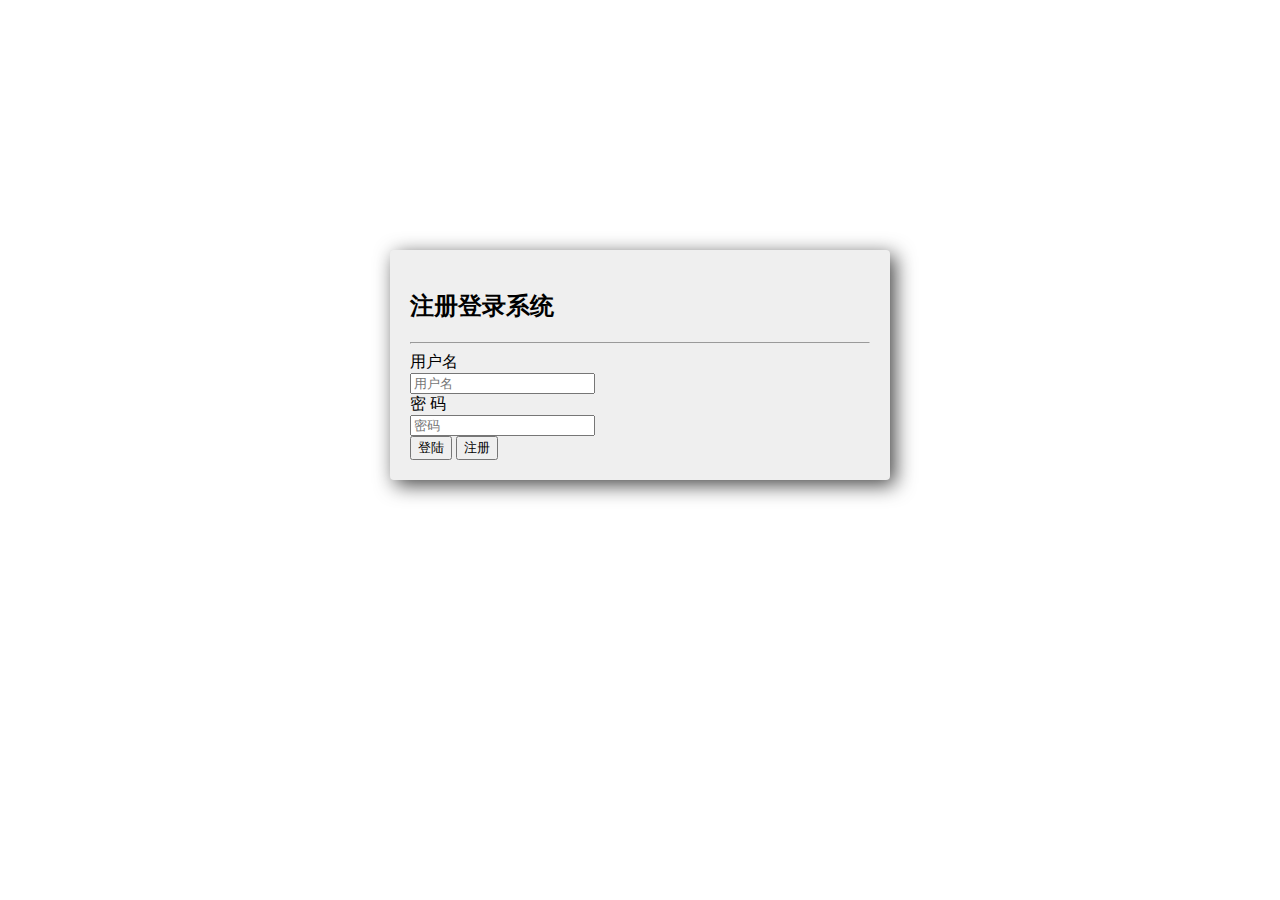
==== index.html @ 2beb7a4c "'第一版'" ====
<!DOCTYPE html>
<html>
<head>
    <meta charset="UTF-8">
     <title>信息填写</title>
</head>

<script language=JavaScript>
 
    function InputCheck(){
        var x = document.forms["Login"]["username"].value;
        if ( x == "" || x == null){
            alert("请输入用户名!!");
            return (false);
        }
    
        var y= document.forms["Login"]["password"].value;
        if (y == "" || y == null){
            alert("请输入密码!");
            return (false);
        } 
    }

    function Regpage() {
        location='register.html';
    } 
</script>

<body> 
<div style="position: absolute; left: 50%; top: 50%;width: 500px; margin-left:-250px; margin-top: -200px">
 
  <div style="background: #eFeFeF; padding: 20px;border-radius: 4px;box-shadow: 5px 5px 20px #444444" > 
    <div> 
      <form action="login.php" method="post" name="Login"  onsubmit="return InputCheck()"> 
        <div style="color: black"> 
          <h2>注册登录系统</h2> 
        </div> 
        <hr> 
        <div> 
          <label>用户名</label> 
          <div> 
            <input type="text" name="username" id="username" placeholder="用户名" autocomplete="off">
           </div> 
        </div> 
        <div> 
          <label>密  码</label> 
          <div> 
            <input type="password" name="password" id="password" placeholder="密码" autocomplete="off"> 
          </div> 
        </div> 
        <div> 
          <div> 
            <input type="submit" value="登陆"> 
            <input type="button" name="register" id="register" value="注册" onclick="Regpage()"> 
          </div> 
        </div> 
      </form> 
    </div> 
  </div> 
</div>
</body>
</html>
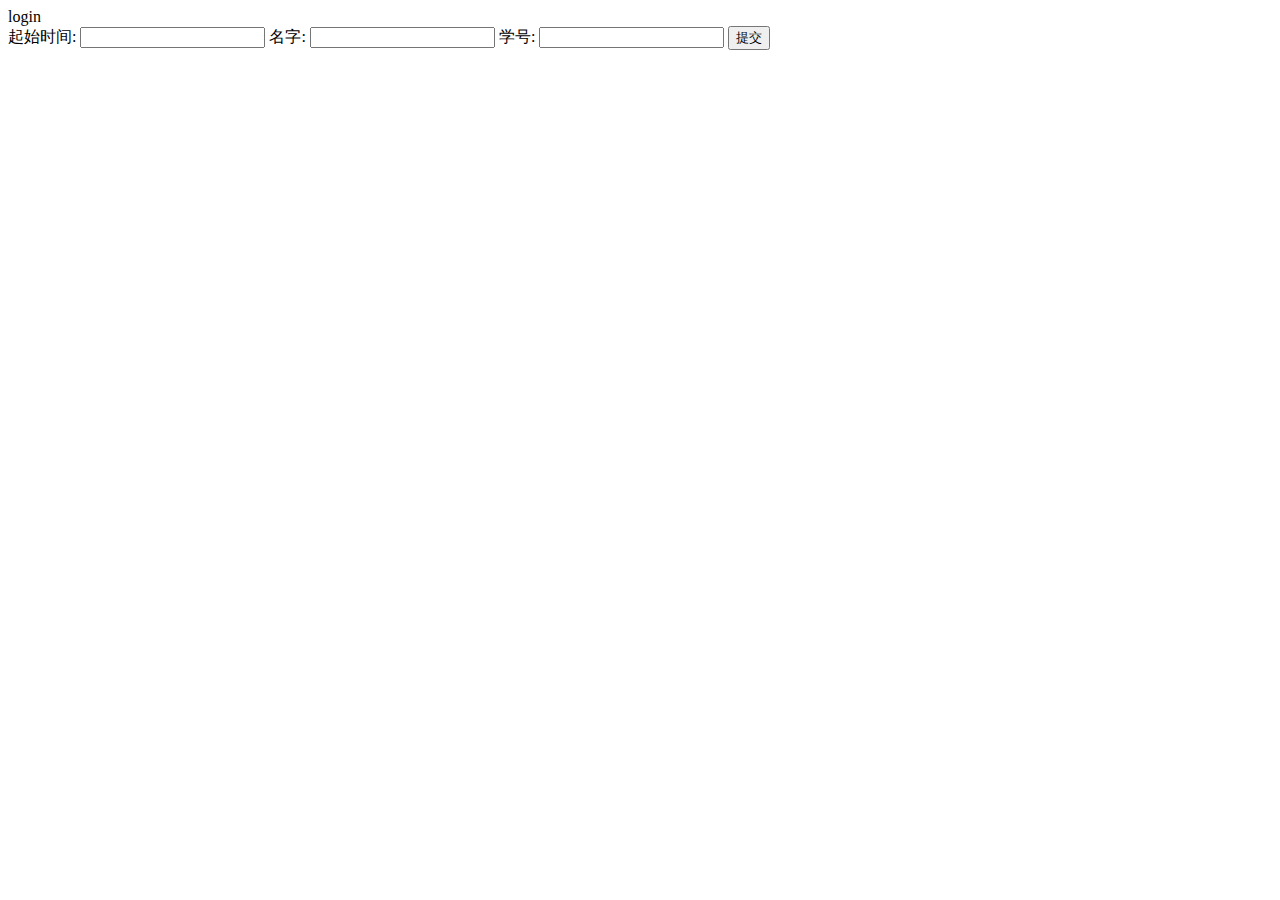
==== commit b8c109f7: "初步完成" ====
--- a/index.html
+++ b/index.html
@@ -1,62 +1,16 @@
-<!DOCTYPE html>
 <html>
 <head>
-    <meta charset="UTF-8">
-     <title>信息填写</title>
+  <meta charset="utf-8">login
+  <title>菜鸟教程(runoob.com)</title>
 </head>
+<body>
 
-<script language=JavaScript>
- 
-    function InputCheck(){
-        var x = document.forms["Login"]["username"].value;
-        if ( x == "" || x == null){
-            alert("请输入用户名!!");
-            return (false);
-        }
-    
-        var y= document.forms["Login"]["password"].value;
-        if (y == "" || y == null){
-            alert("请输入密码!");
-            return (false);
-        } 
-    }
+<form action="login.php" method="post">
+  起始时间: <input type="text" name="starttime">
+  名字: <input type="text" name="fname">
+  学号: <input type="text" name="num">
+  <input type="submit" value="提交">
+</form>
 
-    function Regpage() {
-        location='register.html';
-    } 
-</script>
-
-<body> 
-<div style="position: absolute; left: 50%; top: 50%;width: 500px; margin-left:-250px; margin-top: -200px">
- 
-  <div style="background: #eFeFeF; padding: 20px;border-radius: 4px;box-shadow: 5px 5px 20px #444444" > 
-    <div> 
-      <form action="login.php" method="post" name="Login"  onsubmit="return InputCheck()"> 
-        <div style="color: black"> 
-          <h2>注册登录系统</h2> 
-        </div> 
-        <hr> 
-        <div> 
-          <label>用户名</label> 
-          <div> 
-            <input type="text" name="username" id="username" placeholder="用户名" autocomplete="off">
-           </div> 
-        </div> 
-        <div> 
-          <label>密  码</label> 
-          <div> 
-            <input type="password" name="password" id="password" placeholder="密码" autocomplete="off"> 
-          </div> 
-        </div> 
-        <div> 
-          <div> 
-            <input type="submit" value="登陆"> 
-            <input type="button" name="register" id="register" value="注册" onclick="Regpage()"> 
-          </div> 
-        </div> 
-      </form> 
-    </div> 
-  </div> 
-</div>
 </body>
 </html>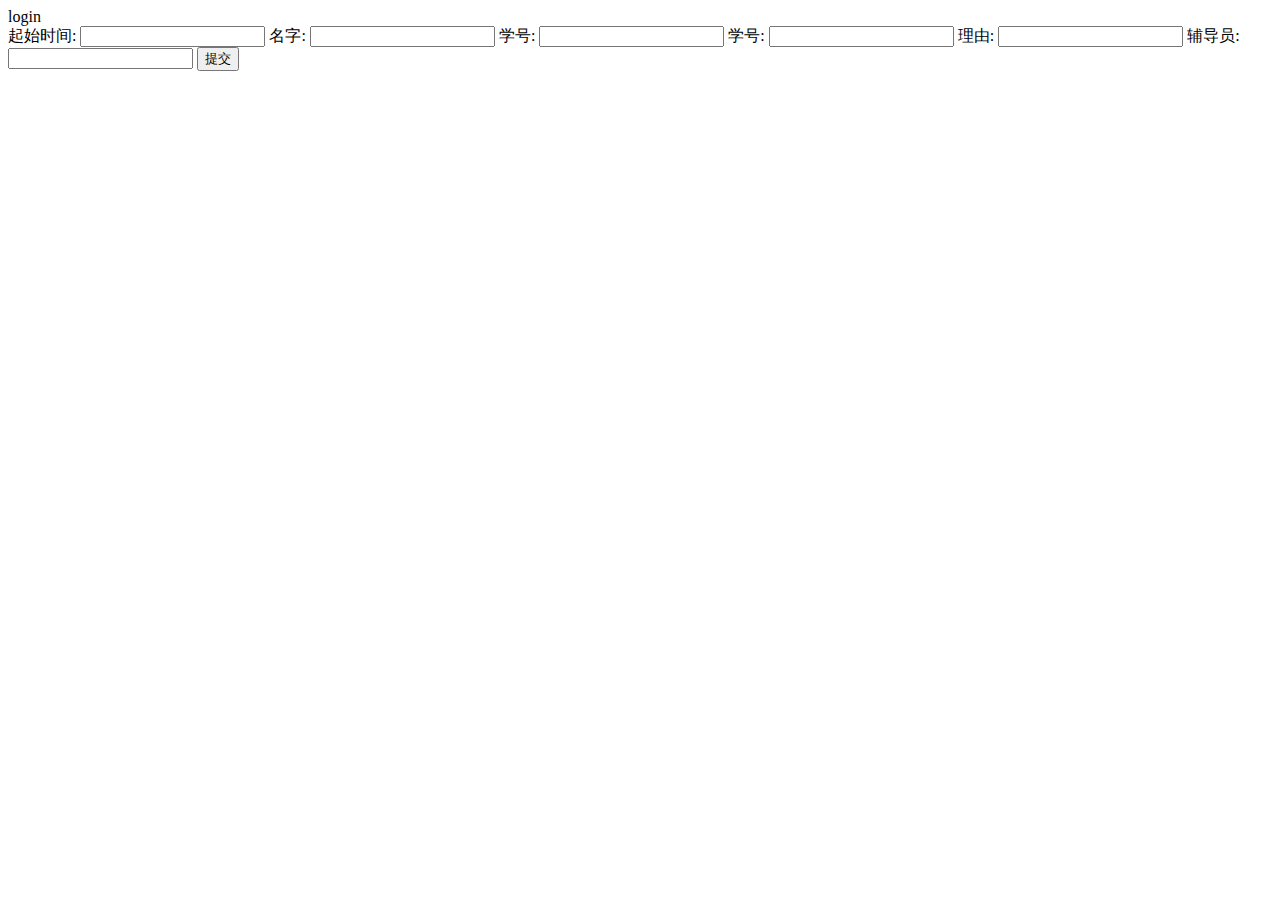
==== commit 75ce597f: "22" ====
--- a/index.html
+++ b/index.html
@@ -9,8 +9,10 @@
   起始时间: <input type="text" name="starttime">
   名字: <input type="text" name="fname">
   学号: <input type="text" name="num">
+  学号: <input type="text" name="num">
+  理由: <input type="text" name="reason">
+  辅导员:<input type="text" name="teacher">
   <input type="submit" value="提交">
 </form>
-
 </body>
 </html>